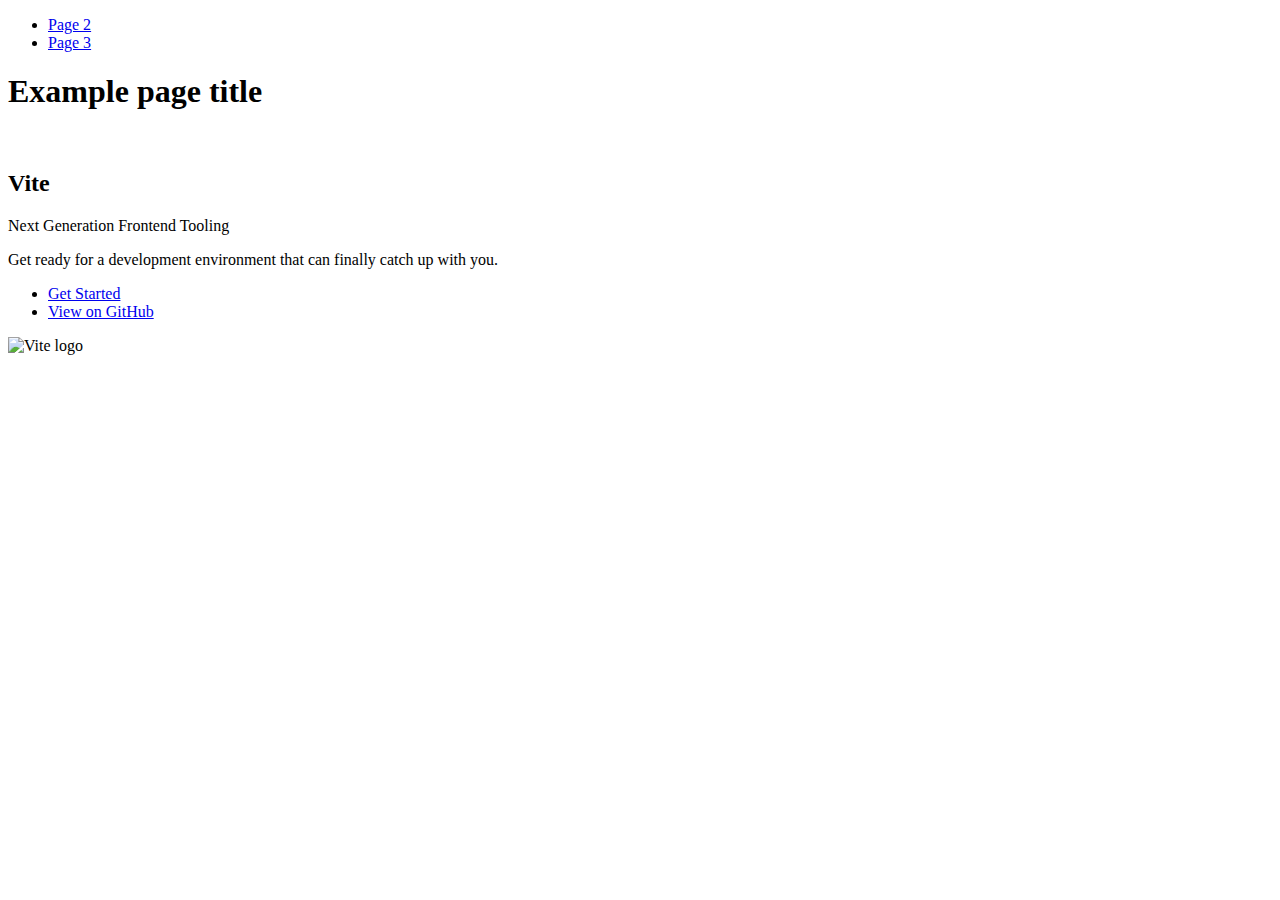
==== index.html @ c3a45e11 "Deploying to gh-pages from @ NadiyaDiachenko/goit-js-hw-09@24a97f00b918885a3d81431b5dc21f18e6483c59 " ====
<!DOCTYPE html>
<html lang="en">
  <head>
    <meta charset="UTF-8" />
    <link rel="icon" type="image/svg+xml" href="/goit-js-hw-09/favicon.svg" />
    <meta name="viewport" content="width=device-width, initial-scale=1.0" />
    <title>Vanilla App Template</title>
    
    <script type="module" crossorigin src="/goit-js-hw-09/commonHelpers.js"></script>
    <link rel="stylesheet" href="/goit-js-hw-09/assets/index-10c40100.css">
  </head>
  <body>
    <header class="header">
  <nav class="nav">
    <ul class="nav-list">
      <li class="nav-item">
        <a href="./page-2.html" class="nav-link">Page 2</a>
      </li>

      <li class="nav-item">
        <a href="./page-3.html" class="nav-link">Page 3</a>
      </li>
    </ul>
  </nav>
</header>


    <section>
      <h1>Example page title</h1>
      <!-- Path to images as from index.html file -->
      <img src="/goit-js-hw-09/assets/javascript-8dac5379.svg" alt="" />
    </section>

    <!-- Loads the specified .html file -->
    <section class="vite-promo">
  <div class="container">
    <div class="wrapper">
      <h2 class="title">
        <span class="gradient">Vite</span>
      </h2>
      <p class="text">Next Generation Frontend Tooling</p>
      <p class="tagline">
        Get ready for a development environment that can finally catch up with
        you.
      </p>

      <ul class="actions">
        <li class="action">
          <a
            class="link"
            href="https://vitejs.dev/guide/"
            target="_blank"
            rel="noopener noreferrer"
            >Get Started</a
          >
        </li>
        <li class="action">
          <a
            class="link"
            href="https://github.com/vitejs/vite"
            target="_blank"
            rel="noopener noreferrer"
            >View on GitHub</a
          >
        </li>
      </ul>
    </div>

    <div class="thumb">
      <!-- Path to images as from index.html file -->
      <img
        class="pic"
        src="/goit-js-hw-09/assets/vite-logo-51249ca9.png"
        alt="Vite logo"
        width="640"
        height="640"
      />
    </div>
  </div>
</section>


    
  </body>
</html>
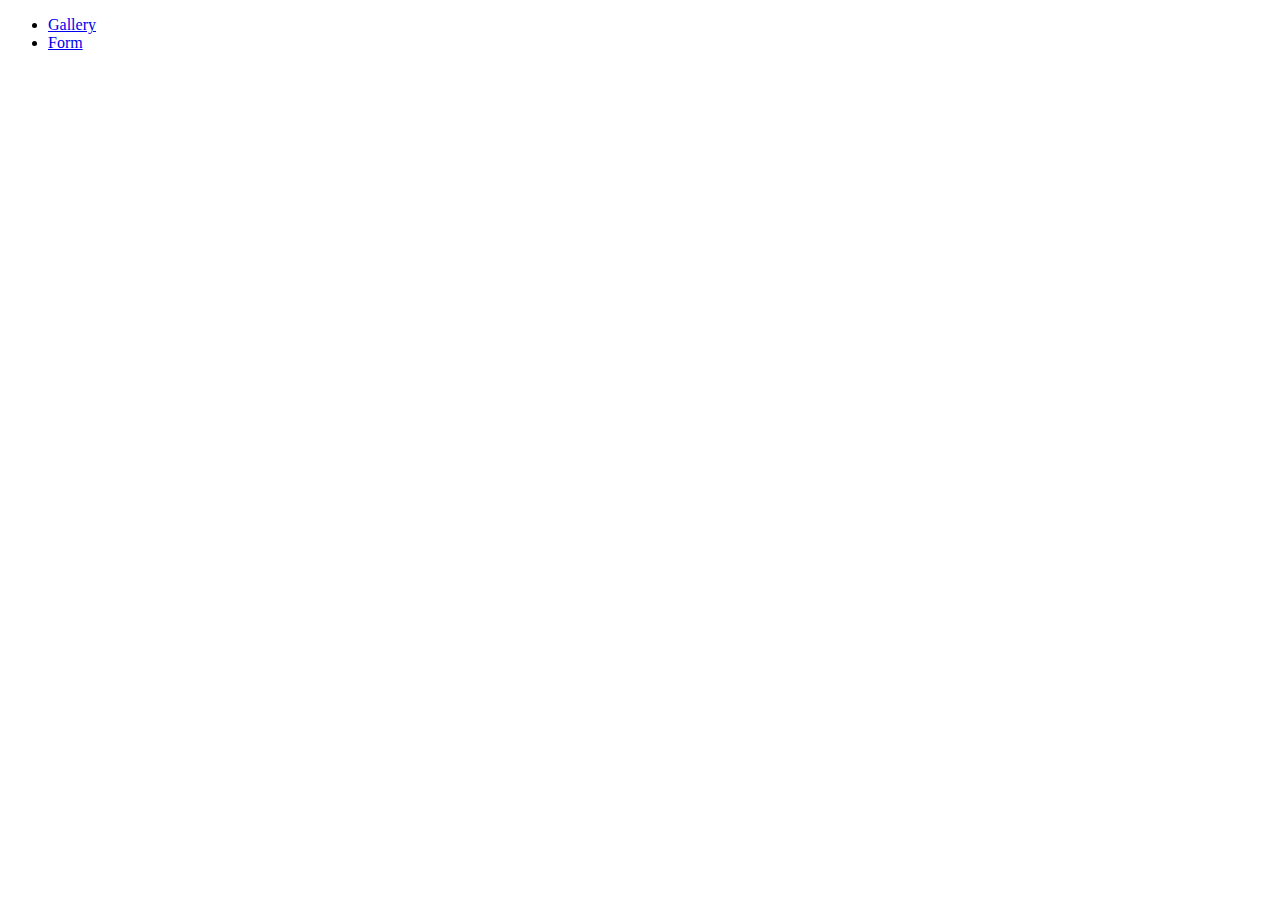
==== commit 0466ad09: "Deploying to gh-pages from @ NadiyaDiachenko/goit-js-hw-09@be40324b9c5bb36497fceae83a5ec47f28d2477e " ====
--- a/index.html
+++ b/index.html
@@ -6,79 +6,16 @@
     <meta name="viewport" content="width=device-width, initial-scale=1.0" />
     <title>Vanilla App Template</title>
     
-    <script type="module" crossorigin src="/goit-js-hw-09/commonHelpers.js"></script>
-    <link rel="stylesheet" href="/goit-js-hw-09/assets/index-10c40100.css">
+    <script type="module" crossorigin src="/goit-js-hw-09/assets/styles-3c4e11fa.js"></script>
+    <link rel="stylesheet" href="/goit-js-hw-09/assets/styles-d3b5fc92.css">
   </head>
   <body>
-    <header class="header">
-  <nav class="nav">
-    <ul class="nav-list">
-      <li class="nav-item">
-        <a href="./page-2.html" class="nav-link">Page 2</a>
-      </li>
-
-      <li class="nav-item">
-        <a href="./page-3.html" class="nav-link">Page 3</a>
-      </li>
+   <nav>
+    <ul>
+      <li><a href="./1-gallery.html">Gallery</a></li>
+      <li><a href="./2-form.html">Form</a></li>
     </ul>
-  </nav>
-</header>
-
-
-    <section>
-      <h1>Example page title</h1>
-      <!-- Path to images as from index.html file -->
-      <img src="/goit-js-hw-09/assets/javascript-8dac5379.svg" alt="" />
-    </section>
-
-    <!-- Loads the specified .html file -->
-    <section class="vite-promo">
-  <div class="container">
-    <div class="wrapper">
-      <h2 class="title">
-        <span class="gradient">Vite</span>
-      </h2>
-      <p class="text">Next Generation Frontend Tooling</p>
-      <p class="tagline">
-        Get ready for a development environment that can finally catch up with
-        you.
-      </p>
-
-      <ul class="actions">
-        <li class="action">
-          <a
-            class="link"
-            href="https://vitejs.dev/guide/"
-            target="_blank"
-            rel="noopener noreferrer"
-            >Get Started</a
-          >
-        </li>
-        <li class="action">
-          <a
-            class="link"
-            href="https://github.com/vitejs/vite"
-            target="_blank"
-            rel="noopener noreferrer"
-            >View on GitHub</a
-          >
-        </li>
-      </ul>
-    </div>
-
-    <div class="thumb">
-      <!-- Path to images as from index.html file -->
-      <img
-        class="pic"
-        src="/goit-js-hw-09/assets/vite-logo-51249ca9.png"
-        alt="Vite logo"
-        width="640"
-        height="640"
-      />
-    </div>
-  </div>
-</section>
-
+   </nav>
 
     
   </body>
